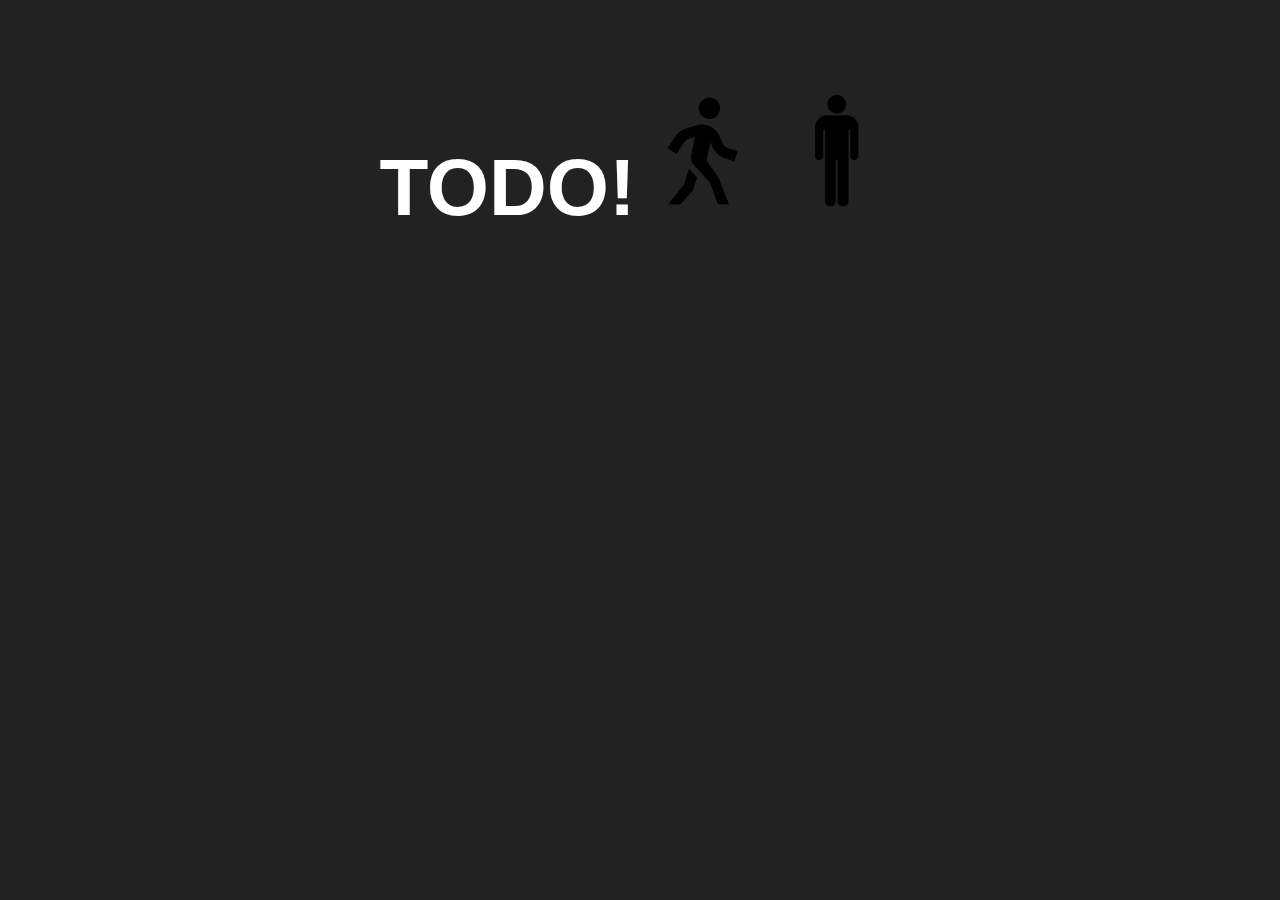
==== WearTizenApp/action.html @ 21fdbc76 "Adding icons and page navigation" ====
<!DOCTYPE html>
<html>
  <head>
    <!-- NOTES:
    I can't find a way to template in tizen :/ Maybe we will need use a third library. @maltempi
    -->
    <meta charset='utf-8' />
    <meta name='viewport' content='width=device-width, initial-scale=1.0, maximum-scale=1.0'>
    <meta name='description' content='Tizen Wearable basic template generated by Samsung Wearable Web IDE'/>
    <title>Just a prove of concept developed to MO622 (HCI) discipline of Unicamp (Brazil)</title>
    <link rel='stylesheet' type='text/css' href='css/style.css'/>
    <script src='js/main.js'></script>
  </head>
  <body>
    <div class=contents>
      <div style='margin:auto;'>
        <span class='content_text'>TODO!</span>
        <img src="res/images/go.png"></img>
        <img src="res/images/stop.png"></img>
      </div>
    </div>
  </body>
</html>
---- WearTizenApp/css/style.css ----
* {
    font-family: Verdana, Lucida Sans, Arial, Helvetica, sans-serif;
}

body {
    margin: 0px auto;
    background-color:#222;
}

.contents {
	display: flex;
	display: -webkit-flex;
	box-sizing: border-box;
	-webkit-box-sizing: border-box;
	height:320px;
}


.content_text {
	font-weight:bold;
	font-size:5em;
	color:#fff;
}

.no_href {
	text-decoration: none;
}
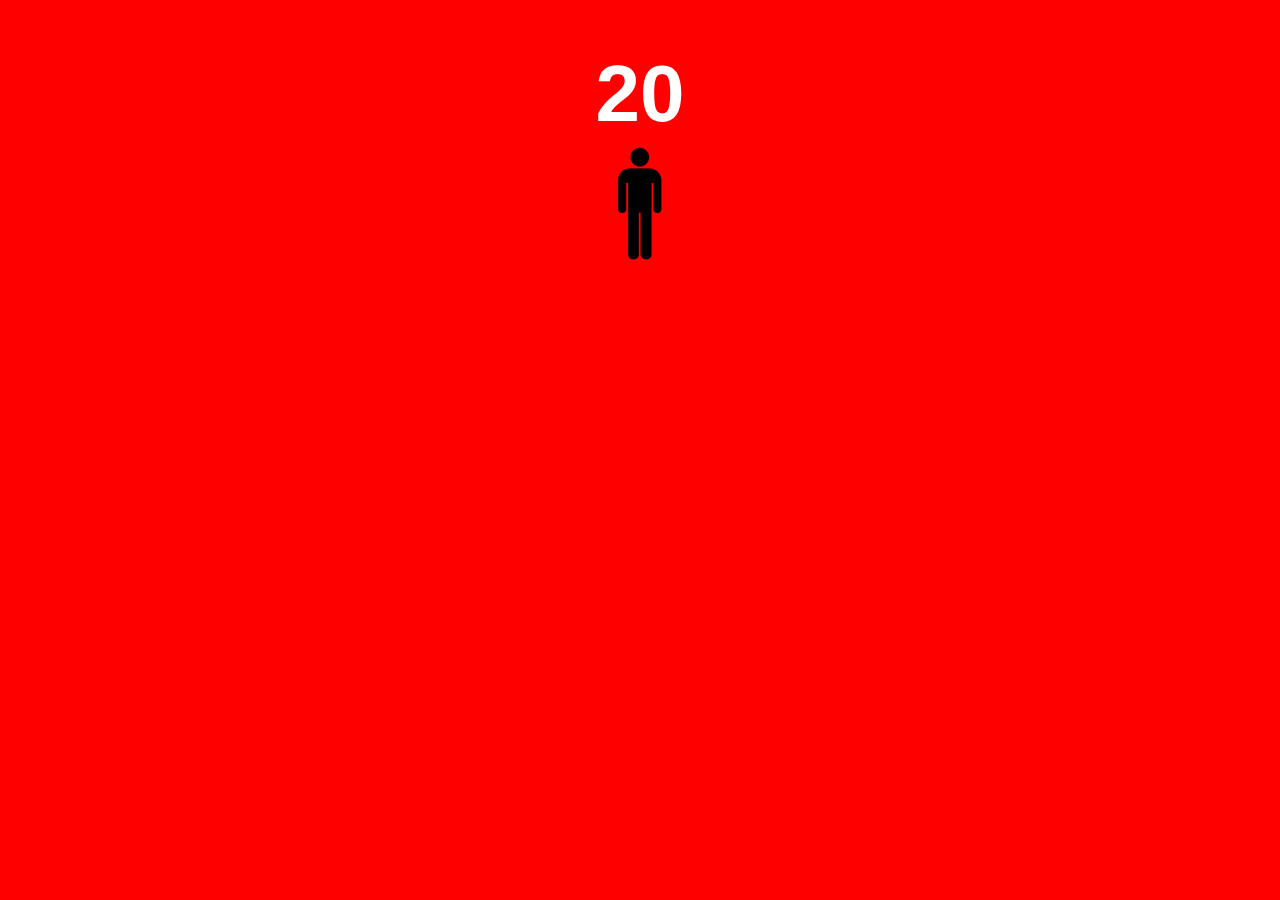
==== commit f8e50c92: "Adding double tap detection and semaphore street name" ====
--- a/WearTizenApp/action.html
+++ b/WearTizenApp/action.html
@@ -9,15 +9,16 @@
     <meta name='description' content='Tizen Wearable basic template generated by Samsung Wearable Web IDE'/>
     <title>Just a prove of concept developed to MO622 (HCI) discipline of Unicamp (Brazil)</title>
     <link rel='stylesheet' type='text/css' href='css/style.css'/>
-    <script src='js/main.js'></script>
   </head>
-  <body>
+  <body onclick="action.tapScreen()">
     <div class=contents>
-      <div style='margin:auto;'>
-        <span class='content_text'>TODO!</span>
-        <img src="res/images/go.png"></img>
-        <img src="res/images/stop.png"></img>
+      <div style='margin:auto; text-align: center'>
+        <span id="timeLeft" class='content_text'></span><br><!-- gambs :P -->
+        <img id="sign" src=""></img>
       </div>
     </div>
+    <script src='js/util.js'></script>
+    <script src='js/semaphoreMock.js'></script>
+    <script src='js/action.js'></script>
   </body>
 </html>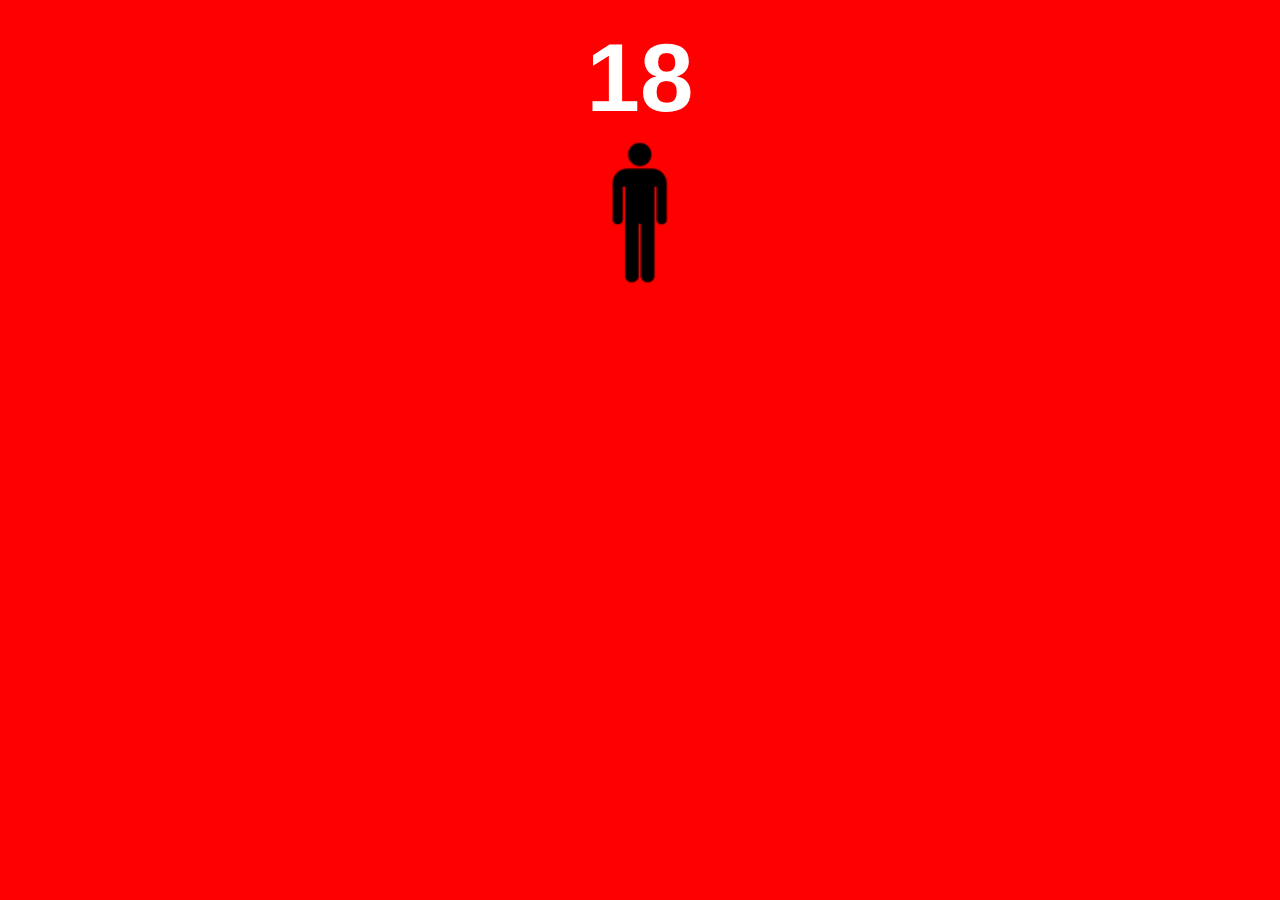
==== commit a034e40b: "Increasing components size" ====
--- a/WearTizenApp/action.html
+++ b/WearTizenApp/action.html
@@ -11,11 +11,20 @@
     <link rel='stylesheet' type='text/css' href='css/style.css'/>
   </head>
   <body onclick="action.tapScreen()">
-    <div class=contents>
+    <div class="contents">
       <div style='margin:auto; text-align: center'>
-        <span id="timeLeft" class='content_text'></span><br><!-- gambs :P -->
-        <img id="sign" src=""></img>
+        <div id="signsDiv">
+          <span id="timeLeft" class='time_left'></span><br><!-- gambs :P -->
+          <img id="sign" style="height:160px; width:160px" src=""></img>
+        </div>
+        <div id="extraInfoDiv">
+          <span class="street_name" id="streetName">
+          </span>
+        </div>
       </div>
+      <audio style="display:none" id="audio" src="res/audios/dangerous_crossing.mp3" preload="auto" controls>
+        <p> Audio não suportado pelo dispositivo</p>
+      </audio>
     </div>
     <script src='js/util.js'></script>
     <script src='js/semaphoreMock.js'></script>
--- a/WearTizenApp/css/style.css
+++ b/WearTizenApp/css/style.css
@@ -8,20 +8,37 @@
 }
 
 .contents {
-	display: flex;
-	display: -webkit-flex;
-	box-sizing: border-box;
-	-webkit-box-sizing: border-box;
-	height:320px;
+    display: flex;
+    display: -webkit-flex;
+    box-sizing: border-box;
+    -webkit-box-sizing: border-box;
+    height:320px;
 }
 
+.content_text {
+    font-weight:bold;
+    font-size:5em;
+    color:#fff;
+}
 
-.content_text {
-	font-weight:bold;
-	font-size:5em;
-	color:#fff;
+.street_name {
+    font-weight:bold;
+    font-size:4em;
+    color:#fff;
+}
+
+.time_left {
+    font-weight:bold;
+    font-size:6em;
+    color:#fff;
 }
 
 .no_href {
-	text-decoration: none;
+    text-decoration: none;
+}
+
+#footer {
+    position:fixed;
+    bottom:0;
+    padding: 5px;
 }